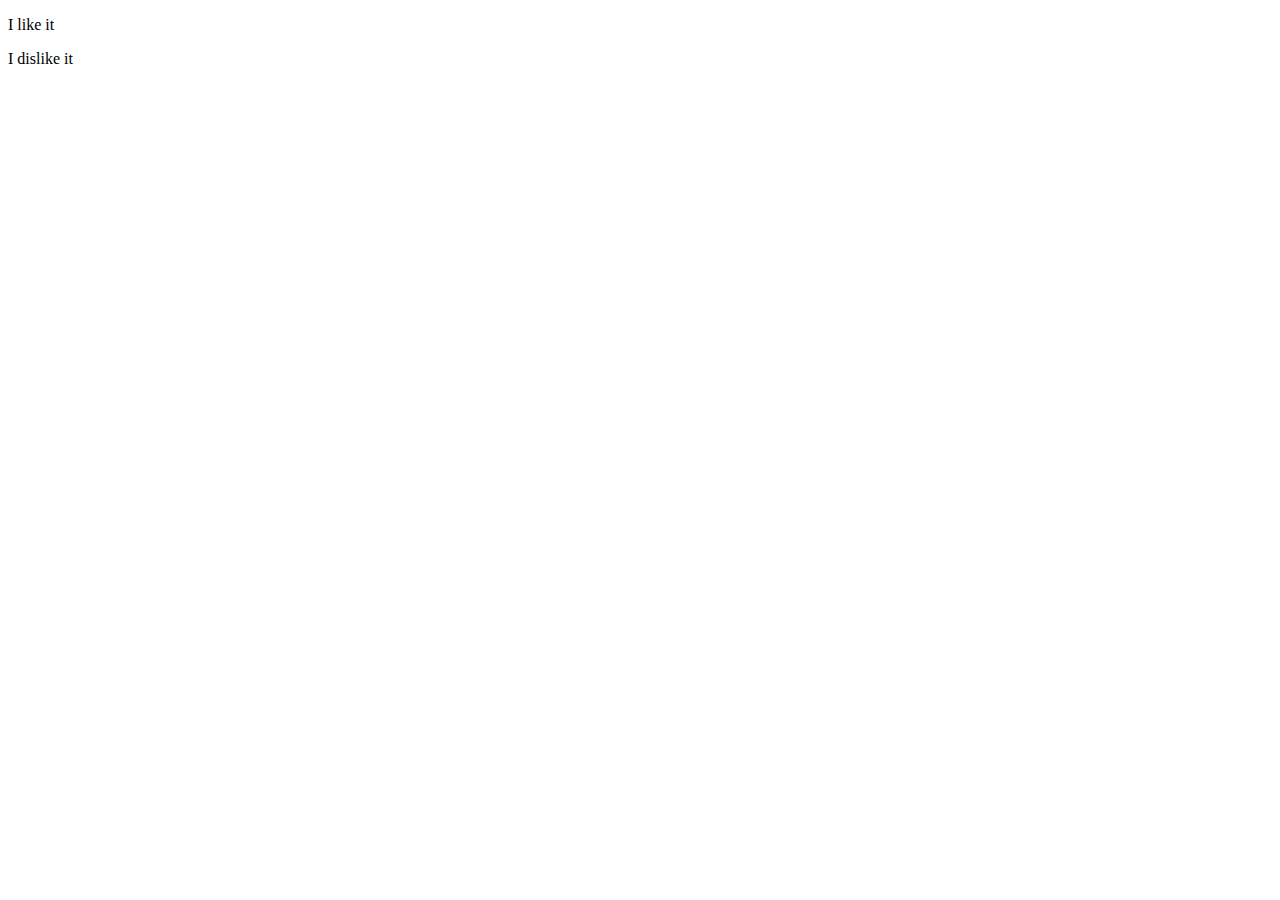
==== testDom.html @ c4b2dfc7 "dom test" ====
<!DOCTYPE html>
<html lang="en">
<head>
    <meta charset="UTF-8">
    <title>Test DOM</title>
</head>
<body>

<p id="like">I like it</p>
<p id="dislike">I dislike it</p>

<script src="testDom.js"></script>
</body>
</html>
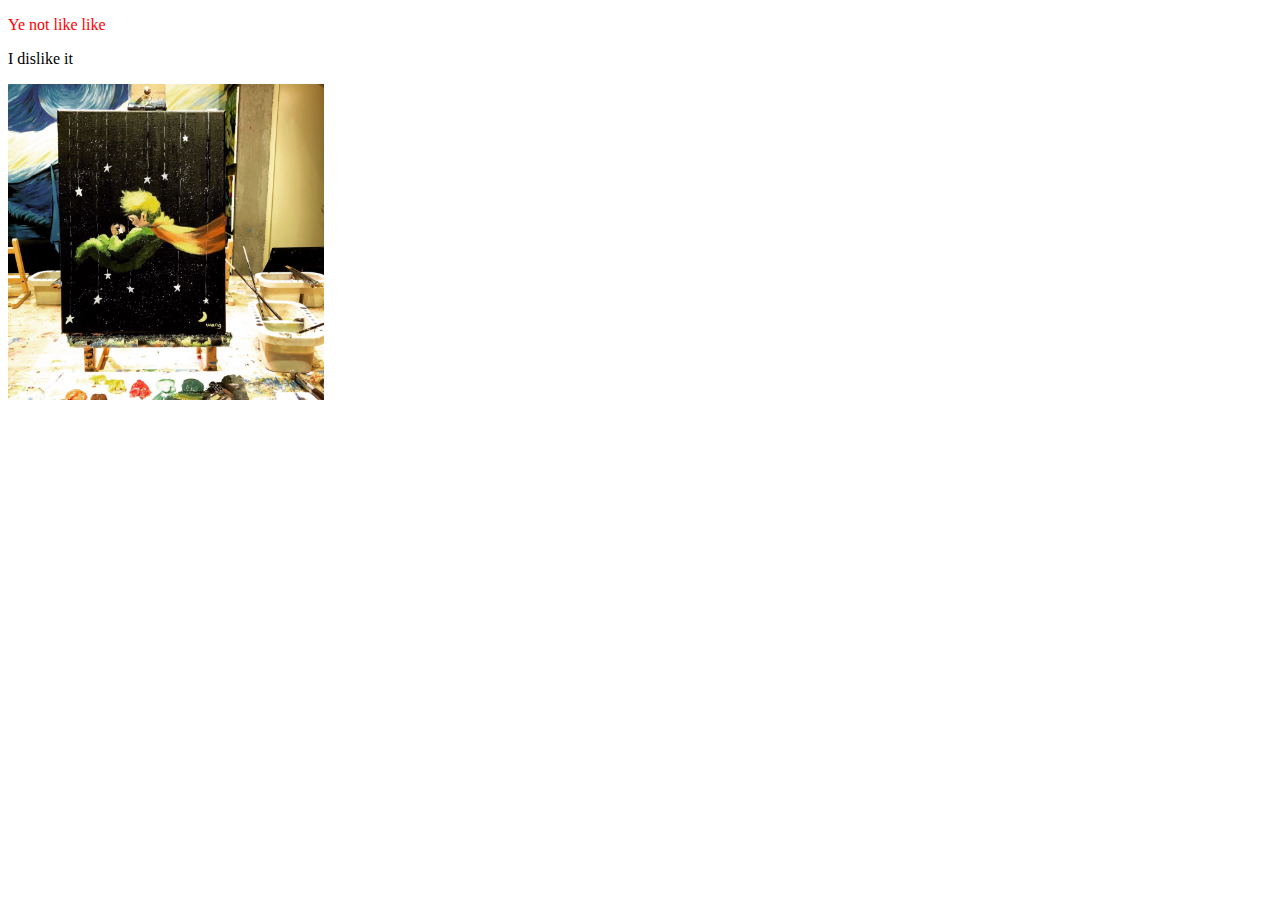
==== commit a765650e: "type test" ====
--- a/testDom.html
+++ b/testDom.html
@@ -3,12 +3,32 @@
 <head>
     <meta charset="UTF-8">
     <title>Test DOM</title>
+    <style>
+        #like {
+            color: red;
+        }
+    </style>
+    <script>
+        function init() {
+            var change = document.getElementById("like");
+            change.innerHTML = "Ye not like like ";
+            change.setAttribute("class", "like-text");
+            var alt_text = document.getElementById("little-king").getAttribute("alt");
+            console.log("The img goes like :" + alt_text);
+        }
+        window.onload = init;  //do not add () cause  just make function as a value here
+    </script>
 </head>
 <body>
 
 <p id="like">I like it</p>
 <p id="dislike">I dislike it</p>
+<img id="little-king" src="img/little-king.jpg" width="25%" height="25%" alt="little king picture" >
 
-<script src="testDom.js"></script>
+<!--<script src="testDom.js"></script>-->
+<!--<script>-->
+<!--    var change = document.getElementById("like");-->
+<!--    change.innerHTML = "Ye not like like ";-->
+<!--</script>-->
 </body>
 </html>